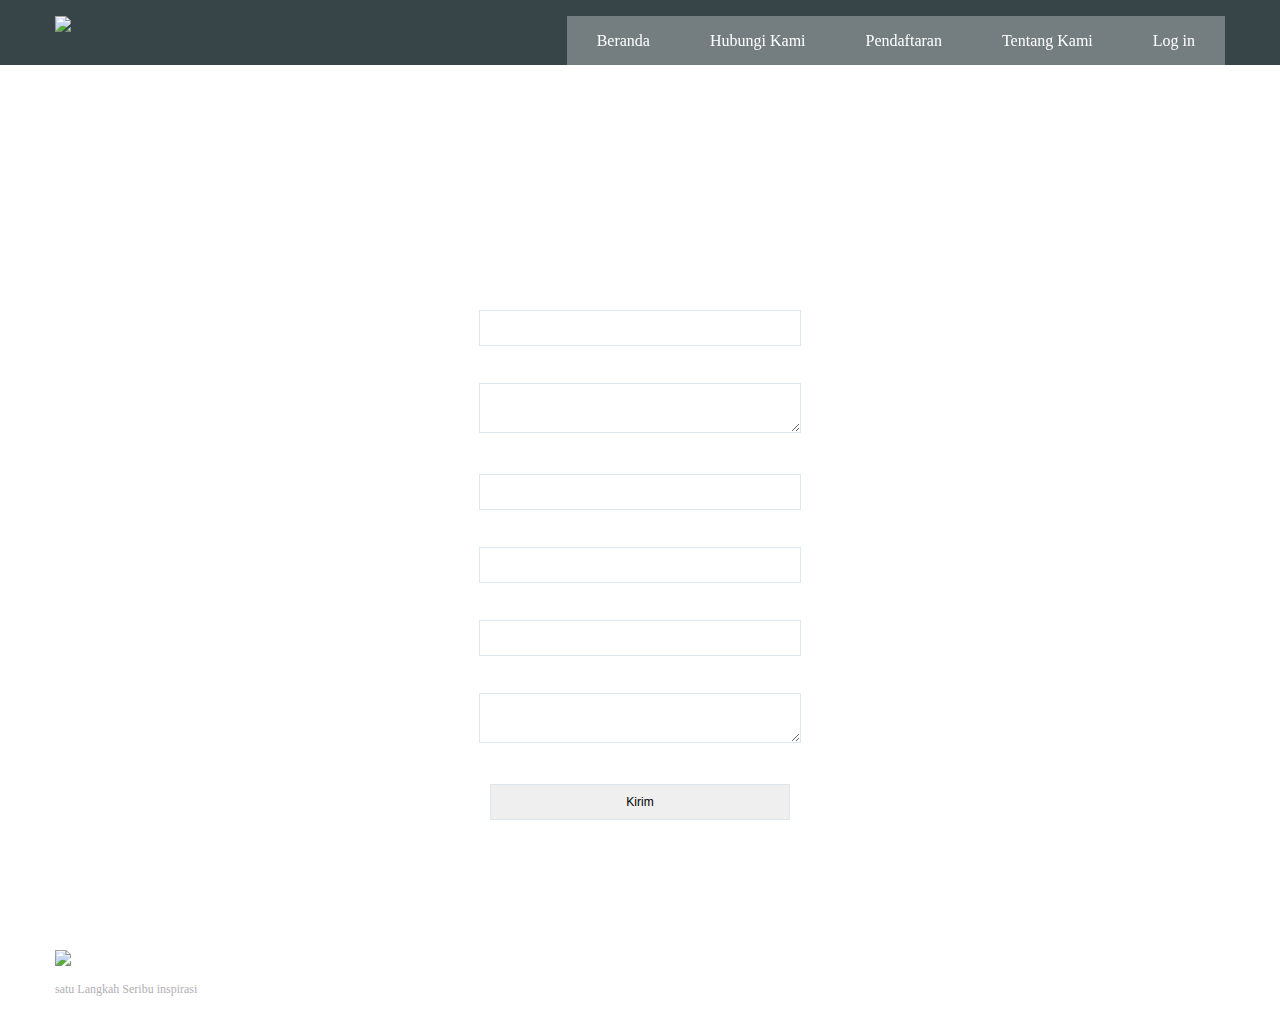
==== daftar.html @ 9a40f04e "Add files via upload" ====
<!DOCTYPE html>
<html>
  <head>
    <meta charset="utf-8">
    <title>1000 Guru Bengkulu</title>
    <link rel="stylesheet" href="stylesheet.css">
    <link rel="stylesheet" href="//maxcdn.bootstrapcdn.com/font-awesome/4.3.0/css/font-awesome.min.css">
  </head>
  <body>
    <header>
      <div class="container">
        <div class="header-left">
          <img class="logo" src="http://localhost:8080/latihan/images/lput.png">
        </div>
        <div class="header-right">
          <ul>          
            <li><a href="http://localhost:8080/latihan/login.html" class="login">Log in</a></li>
            <li><a href="http://localhost:8080/latihan/tentang.html" class="tentangkami">Tentang Kami</a></li>
            <li><a href="http://localhost:8080/latihan/daftar.html" class="Pendaftaran">Pendaftaran</a></li>
            <li><a href="http://localhost:8080/latihan/kontak.html" class="hubungikami">Hubungi Kami</a></li>
            <li><a href="http://localhost:8080/latihan" class="beranda">Beranda</a></li>
          </ul>

        </div>
      </div>
    </header>
    <div class="top-wrapper">

      <div class="contact-form">
        <h3 class="section-title">Pendaftaran</h3>
        <p>Nama (Wajib Diisi)</p>
        <input>
        <p>Alamat(Wajib Diisi)</p>
        <textarea></textarea>
        <p>NO. Hp (Wajib Diisi)</p>
        <input>
        <p>Email (Wajib Diisi)</p>
        <input>
        <p>Pekerjaan (Wajib Diisi)</p>
        <input>
        <p>Motivasi Bergabung</p>
        <textarea></textarea>
        <p>*Bidang wajib diisi.</p>
        <input class="contact-submit" type="submit" value="Kirim">
        
        
      </div>
    </div>
    <footer>
      <div class="container">
        <img src="http://localhost:8080/latihan/images/lput.png">
        <p>satu Langkah Seribu inspirasi</p>
      </div>
    </footer>
  </body>
</html>
---- stylesheet.css ----
body {
  margin: 0;
  font-family: "Verdana";
}

a {
  text-decoration: none;
}

.container {
  width: 1170px;
  padding: 0 15px;
  margin: 0 auto;
}

.top-wrapper {
  padding: 180px 0 100px 0;
  background-image: url(http://bengkulu.seribuguru.org/wp-content/uploads/2018/04/DSC_0105.jpg);
  background-size: cover;
  color: white;
  text-align: center;
}

.top-wrapper h1 {
  font-size: 45px;
  letter-spacing: 5px;
  margin-bottom: 10px;
}

.top-wrapper p {
  margin-bottom: 3px;
}

.btn-wrapper {
  margin: 20px 0;
}

.btn-wrapper p {
  margin: 10px 0;
}

.signup {
  background-color: #239b76;
}

.facebook {
  background-color: #3b5998;
  margin-right: 10px;
}

.twitter {
  background-color: #55acee;
}

.btn {
  padding: 12px 24px;
  color: white;
  display: inline-block;
  opacity: 0.8;
  border-radius: 4px;
}

.btn:hover {
  opacity: 1;
}

.fa {
  margin-right: 5px;
}

header {
  height: 65px;
  width: 100%;
  background-color: rgba(34, 49, 52, 0.9);
  /* Ubah position ke fixed, dan top ke 0 */
  position: fixed;
  top: 0px;
  /* Ubah z-index ke 10 */
  z-index: 10;
}

.logo {
  width: 50px;
  margin-top: 0px;
}

.header-left {
  float: left;
}

.header-right li {
  list-style: none;
  float: right;
  background-color: rgba(255, 255, 255, 0.3);
  transition: all 0.5s;
  top: 0px;
}

.header-right:hover {
  background-color: rgba(255, 255, 255, 0.5);
}

.header-right a {
  line-height: 50px;
  padding: 0 30px 0 30px;
  color: white;
  top: 0px;
  
}

.lesson-wrapper {
  height: 700px;
  padding-bottom: 80px;
  background-color: #f7f7f7;
  text-align: center;
}

.heading {
  padding-top: 60px;
  padding-bottom: 30px;
  color: #5f5d60;
}

.heading h2 {
  font-weight: normal;
}

.lesson {
  float: left;
  width: 25%;
}

.lesson-icon {
  position: relative;
}

.lesson-icon p {
  position: absolute;
  top: 90px;
  width: 100%;
  color: white;
  font-size: 12px;
}

.txt-contents {
  width: 80%;
  display: inline-block;
  margin-top: 20px;
  font-size: 12px;
  color: #b3aeb5;
}

.heading h3 {
  font-weight: normal;
}

.message-wrapper {
  border-bottom: 1px solid #eee;
  padding-bottom: 80px;
  text-align: center;
}

.message {
  padding: 15px 40px;
  background-color: #5dca88;
  cursor: pointer;
  box-shadow: 0 7px #1a7940;
}

.message:active {
  position: relative;
  top: 7px;
  box-shadow: none;
}

footer img {
  width: 125px;
}

footer p {
  color: #b3aeb5;
  font-size: 12px;
}

footer {
  padding-top: 30px;
}

.contact-form {
  padding-top: 50px;
}

input, textarea {
  width: 300px;
 
 padding: 10px;
  font-size: 12px;
  border: 1px solid #dee7ec;
  }
  
  .section-title p {
    font-size: 12px;
  
  .contact-submit{
    background: #dee7ec;
    color: #889eab;
  }
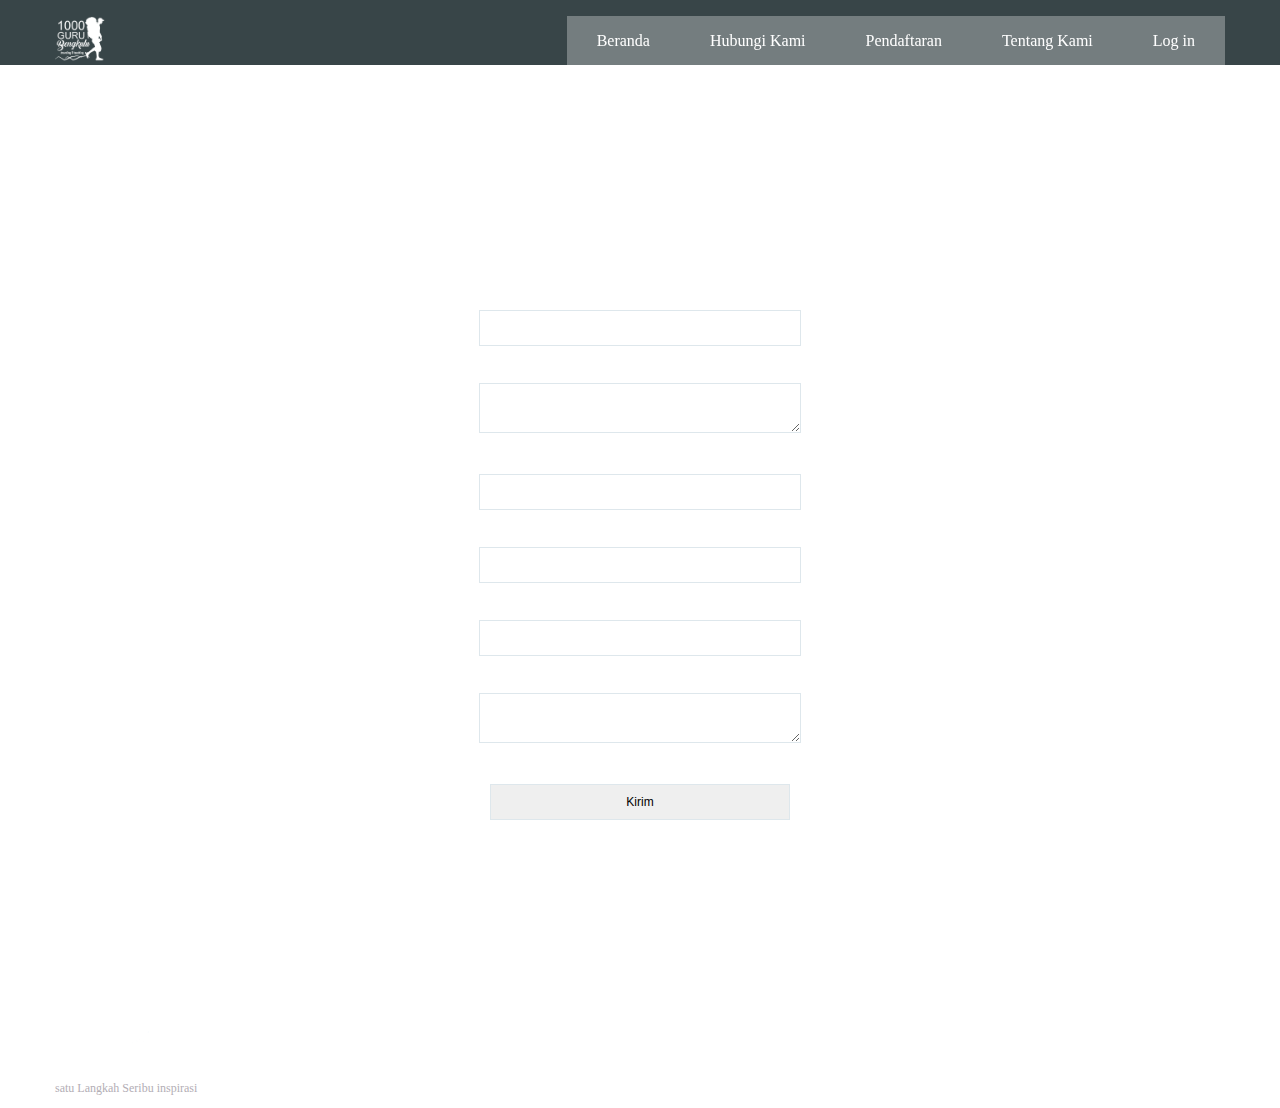
==== commit fc165f7b: "Update daftar.html" ====
--- a/daftar.html
+++ b/daftar.html
@@ -10,15 +10,15 @@
     <header>
       <div class="container">
         <div class="header-left">
-          <img class="logo" src="http://localhost:8080/latihan/images/lput.png">
+          <img class="logo" src="/images/lput.png">
         </div>
         <div class="header-right">
           <ul>          
-            <li><a href="http://localhost:8080/latihan/login.html" class="login">Log in</a></li>
-            <li><a href="http://localhost:8080/latihan/tentang.html" class="tentangkami">Tentang Kami</a></li>
-            <li><a href="http://localhost:8080/latihan/daftar.html" class="Pendaftaran">Pendaftaran</a></li>
-            <li><a href="http://localhost:8080/latihan/kontak.html" class="hubungikami">Hubungi Kami</a></li>
-            <li><a href="http://localhost:8080/latihan" class="beranda">Beranda</a></li>
+            <li><a href="login.html" class="login">Log in</a></li>
+            <li><a href="tentang.html" class="tentangkami">Tentang Kami</a></li>
+            <li><a href="daftar.html" class="Pendaftaran">Pendaftaran</a></li>
+            <li><a href="kontak.html" class="hubungikami">Hubungi Kami</a></li>
+            <li><a href="latihan" class="beranda">Beranda</a></li>
           </ul>
 
         </div>
@@ -48,9 +48,9 @@
     </div>
     <footer>
       <div class="container">
-        <img src="http://localhost:8080/latihan/images/lput.png">
+        <img src="/images/lput.png">
         <p>satu Langkah Seribu inspirasi</p>
       </div>
     </footer>
   </body>
-</html>+</html>
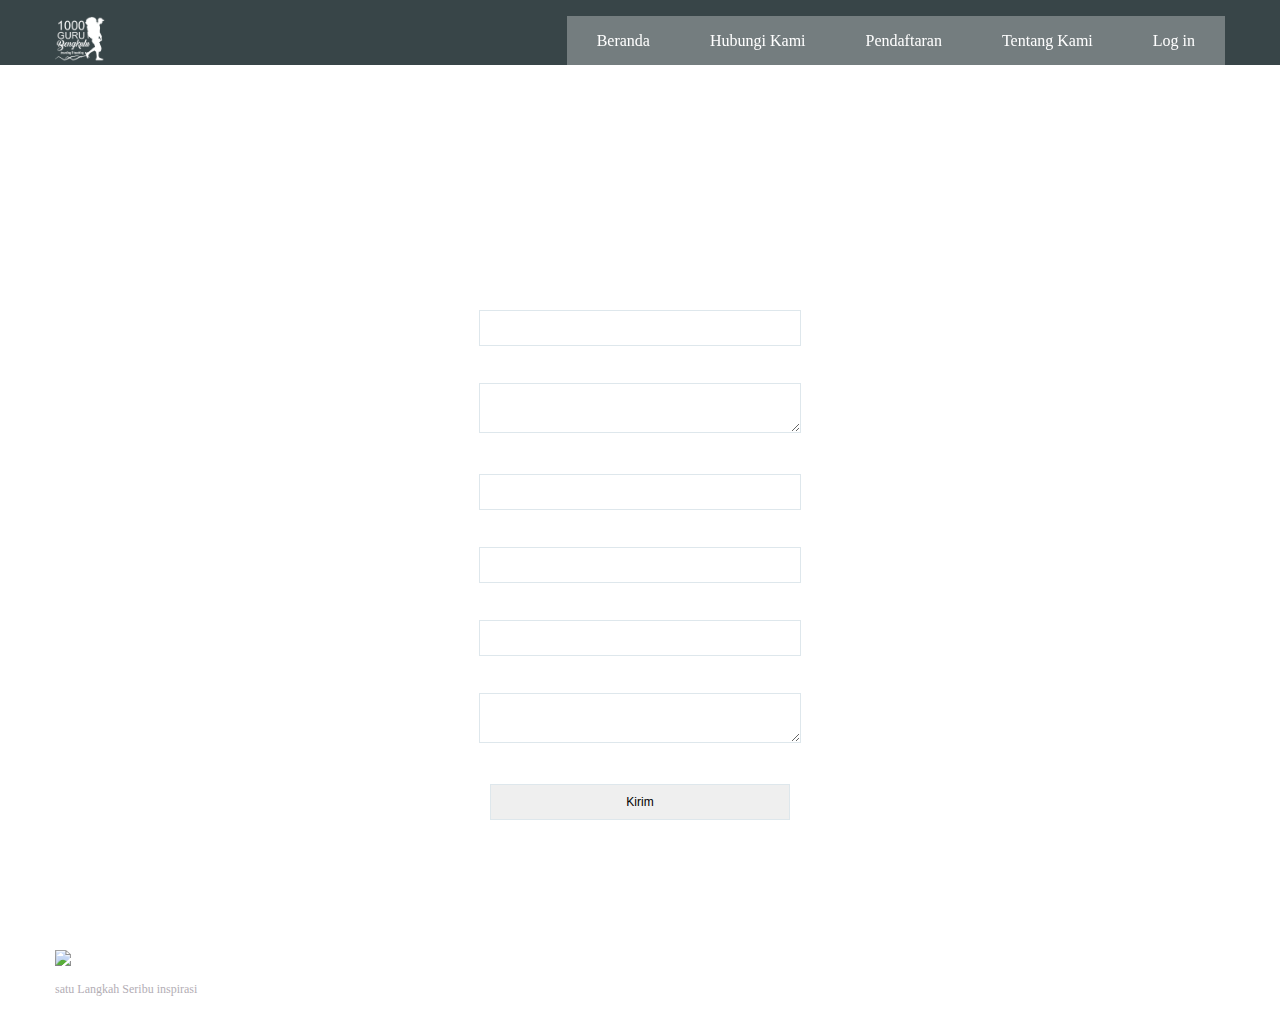
==== commit 6954256b: "Update daftar.html" ====
--- a/daftar.html
+++ b/daftar.html
@@ -14,11 +14,11 @@
         </div>
         <div class="header-right">
           <ul>          
-            <li><a href="login.html" class="login">Log in</a></li>
-            <li><a href="tentang.html" class="tentangkami">Tentang Kami</a></li>
-            <li><a href="daftar.html" class="Pendaftaran">Pendaftaran</a></li>
-            <li><a href="kontak.html" class="hubungikami">Hubungi Kami</a></li>
-            <li><a href="latihan" class="beranda">Beranda</a></li>
+            <li><a href="/project1h1/login.html" class="login">Log in</a></li>
+            <li><a href="/project1h1/tentang.html" class="tentangkami">Tentang Kami</a></li>
+            <li><a href="/project1h1/daftar.html" class="Pendaftaran">Pendaftaran</a></li>
+            <li><a href="/project1h1/kontak.html" class="hubungikami">Hubungi Kami</a></li>
+            <li><a href="/project1h1/index.html" class="beranda">Beranda</a></li>
           </ul>
 
         </div>
@@ -48,7 +48,7 @@
     </div>
     <footer>
       <div class="container">
-        <img src="/images/lput.png">
+        <img src="/project1h1/images/lput.png">
         <p>satu Langkah Seribu inspirasi</p>
       </div>
     </footer>
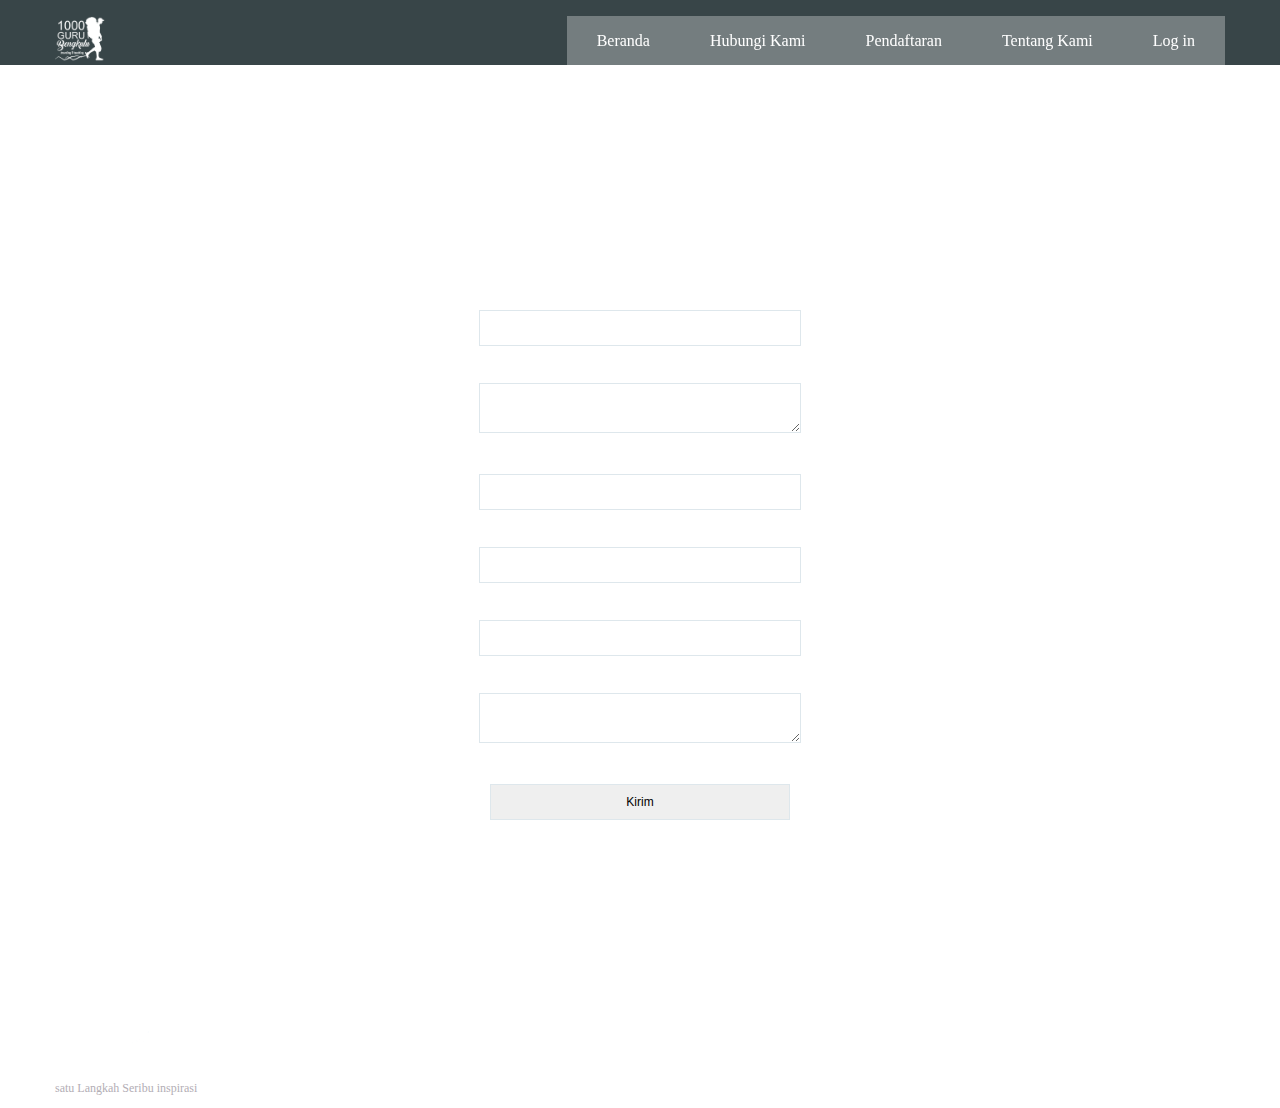
==== commit 1eda4baa: "Update daftar.html" ====
--- a/daftar.html
+++ b/daftar.html
@@ -14,11 +14,11 @@
         </div>
         <div class="header-right">
           <ul>          
-            <li><a href="/project1h1/login.html" class="login">Log in</a></li>
-            <li><a href="/project1h1/tentang.html" class="tentangkami">Tentang Kami</a></li>
-            <li><a href="/project1h1/daftar.html" class="Pendaftaran">Pendaftaran</a></li>
-            <li><a href="/project1h1/kontak.html" class="hubungikami">Hubungi Kami</a></li>
-            <li><a href="/project1h1/index.html" class="beranda">Beranda</a></li>
+            <li><a href="/login.html" class="login">Log in</a></li>
+            <li><a href="/tentang.html" class="tentangkami">Tentang Kami</a></li>
+            <li><a href="/daftar.html" class="Pendaftaran">Pendaftaran</a></li>
+            <li><a href="/kontak.html" class="hubungikami">Hubungi Kami</a></li>
+            <li><a href="/index.html" class="beranda">Beranda</a></li>
           </ul>
 
         </div>
@@ -48,7 +48,7 @@
     </div>
     <footer>
       <div class="container">
-        <img src="/project1h1/images/lput.png">
+        <img src="/images/lput.png">
         <p>satu Langkah Seribu inspirasi</p>
       </div>
     </footer>
